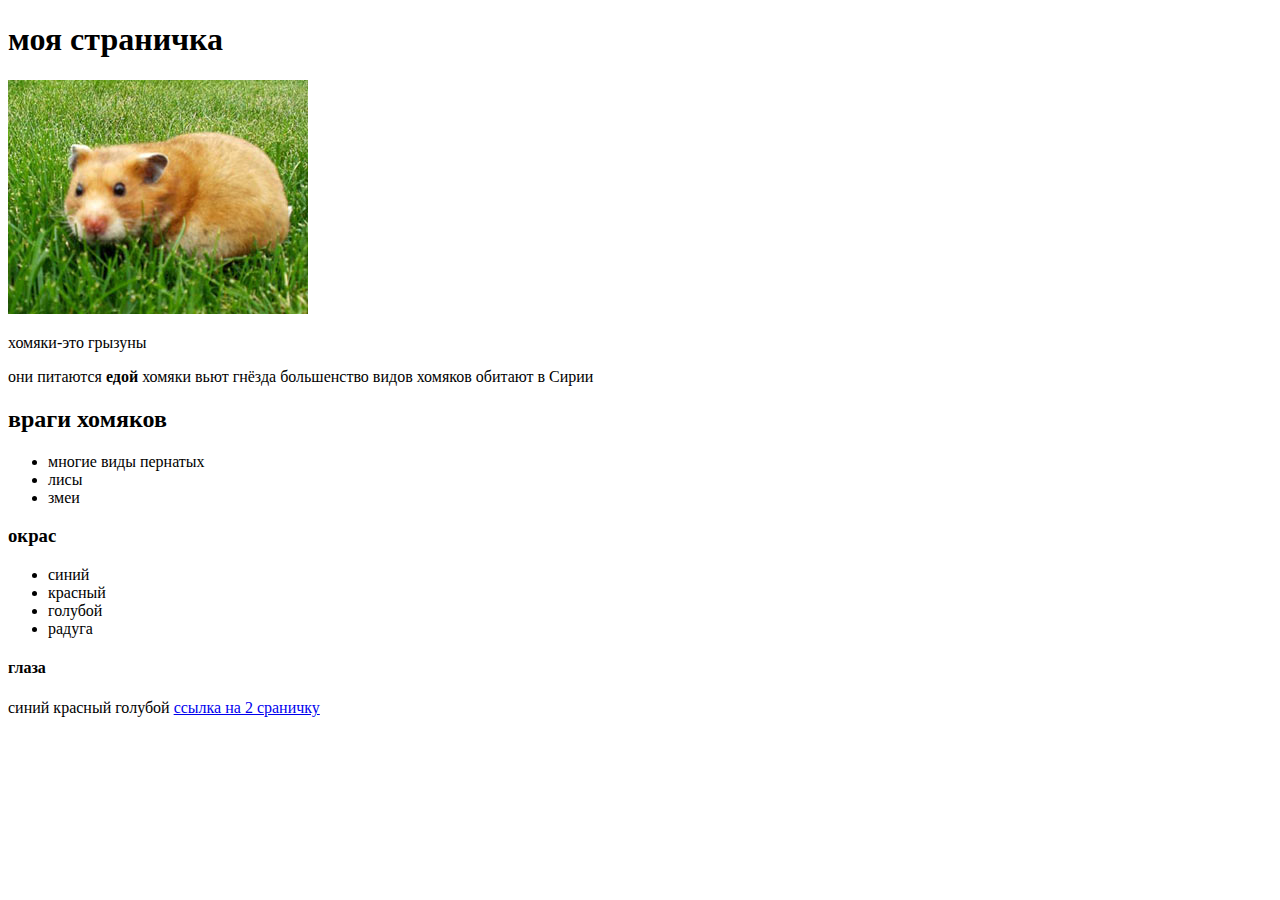
==== index.html @ c18bc666 "Add files via upload" ====
<!DOCTYPE html>
<html lang="ru">

<head>
    <meta charset="UTF-8">
    <meta name="viewport" content="width=device-width, initial-scale=1.0">
    <meta http-equiv="X-UA-Compatible" content="ie=edge">
    <title>Наша страничка</title>
</head>

<body>
    <h1>моя страничка</h1>
    <img src="./img/idontknow.jpg" alt="тут должна быть картинка">
    <p> хомяки-это грызуны</p>
    они питаются <strong>едой</strong>
    хомяки вьют гнёзда
    большенство видов хомяков обитают в Сирии
    <h2>враги хомяков</h2>
    <ul>
        <li> многие виды пернатых </li>
        <li>лисы</li>
        <li>змеи</li>
    </ul>
    <h3>окрас</h3>
    <ul>
        <li>синий</li>
        <li>красный</li>
        <li>голубой</li>
        <li>радуга</li>
    </ul>
    <h4>глаза</h4>
    синий
    красный
    голубой
    <a href="./page2.html">ссылка на 2 сраничку</a>
</body>

</html>
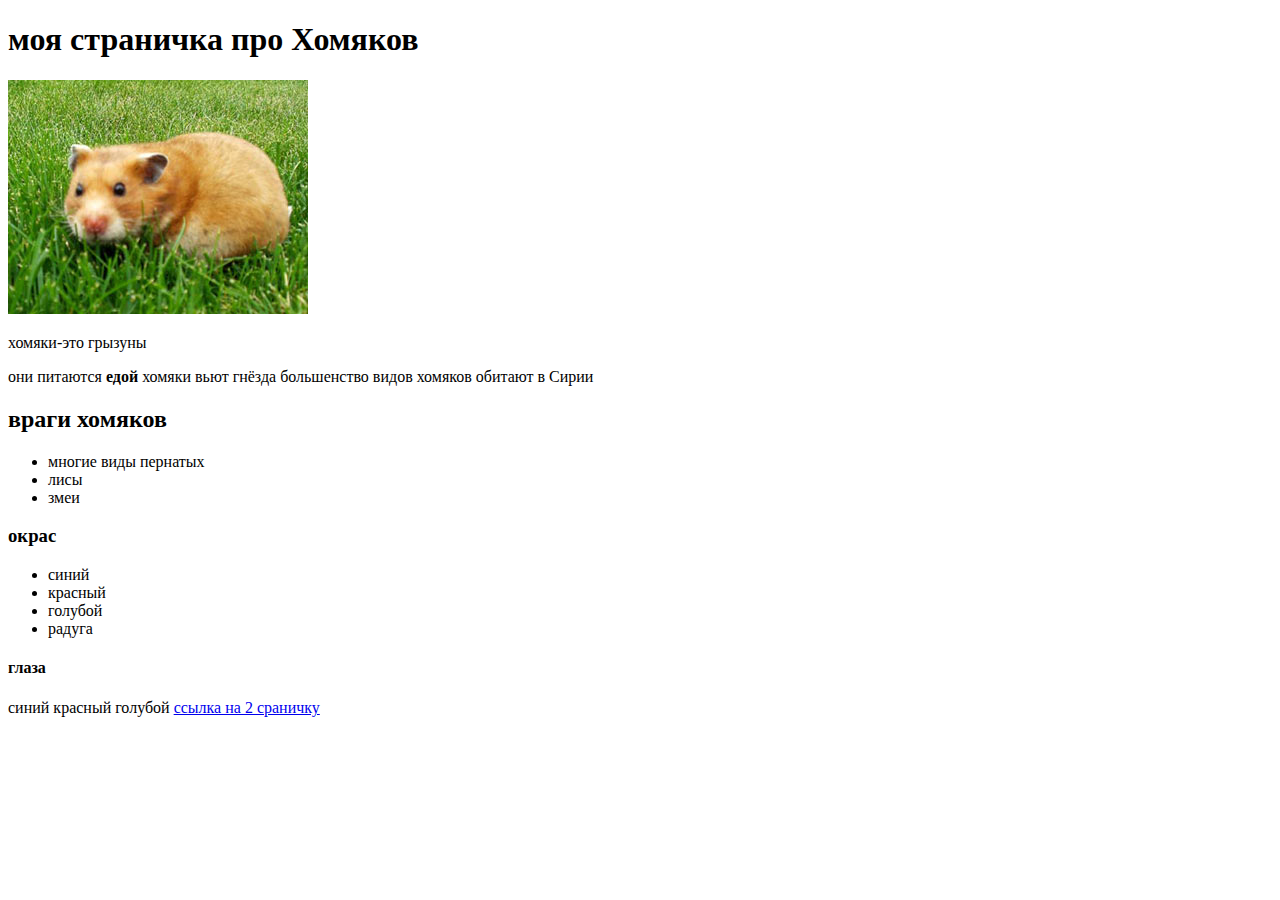
==== commit 21eb54a2: "хомки" ====
--- a/index.html
+++ b/index.html
@@ -9,7 +9,7 @@
 </head>
 
 <body>
-    <h1>моя страничка</h1>
+    <h1>моя страничка про Хомяков</h1>
     <img src="./img/idontknow.jpg" alt="тут должна быть картинка">
     <p> хомяки-это грызуны</p>
     они питаются <strong>едой</strong>
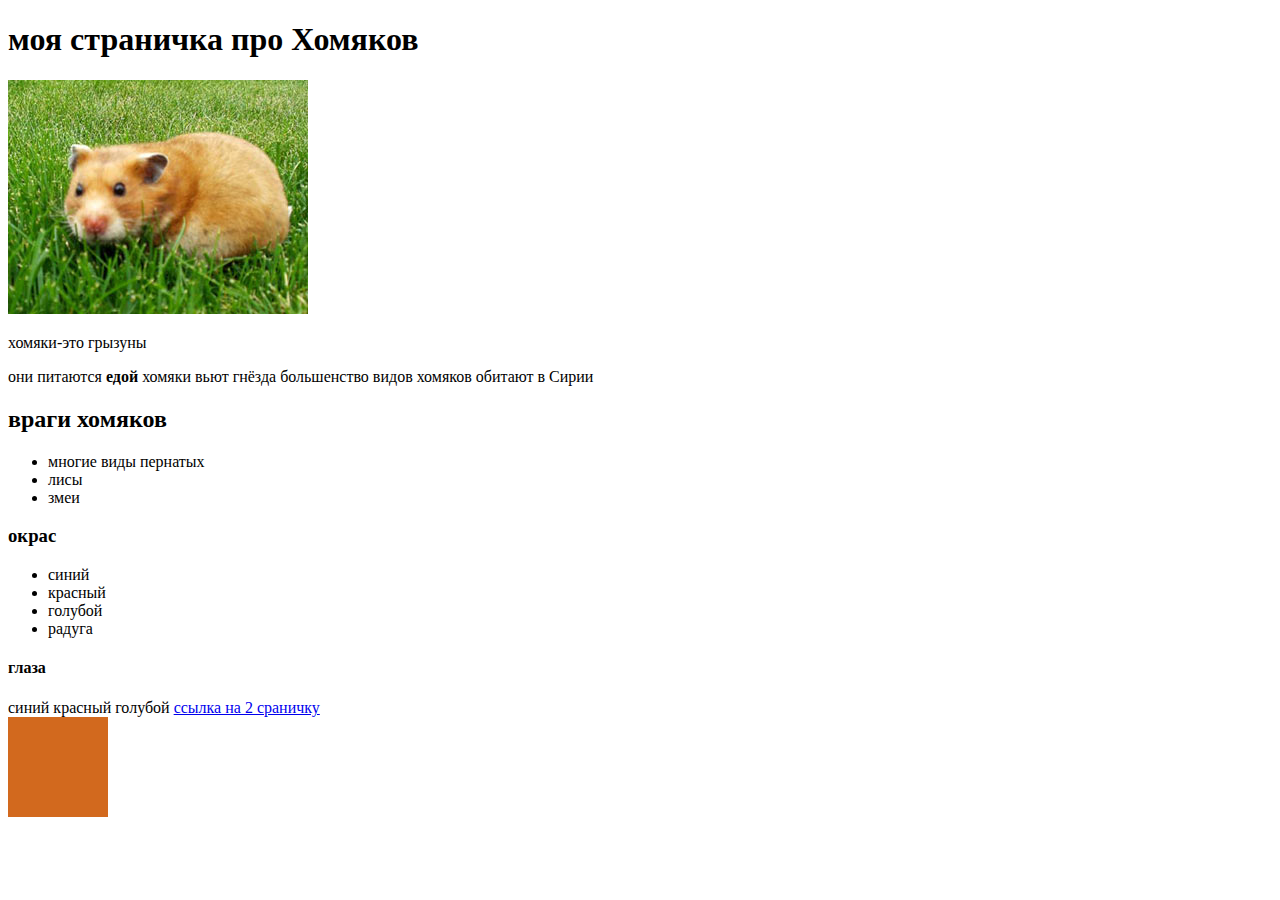
==== commit fb7de9aa: "Add files via upload" ====
--- a/index.html
+++ b/index.html
@@ -6,6 +6,7 @@
     <meta name="viewport" content="width=device-width, initial-scale=1.0">
     <meta http-equiv="X-UA-Compatible" content="ie=edge">
     <title>Наша страничка</title>
+    <link rel="stylesheet" href="./style/minestyle.css">
 </head>
 
 <body>
@@ -33,6 +34,7 @@
     красный
     голубой
     <a href="./page2.html">ссылка на 2 сраничку</a>
+    <div class="my"></div>
 </body>
 
 </html>--- a/style/minestyle.css
+++ b/style/minestyle.css
@@ -0,0 +1,5 @@
+div {
+  height: 100px;
+  width: 100px;
+  background: chocolate;
+}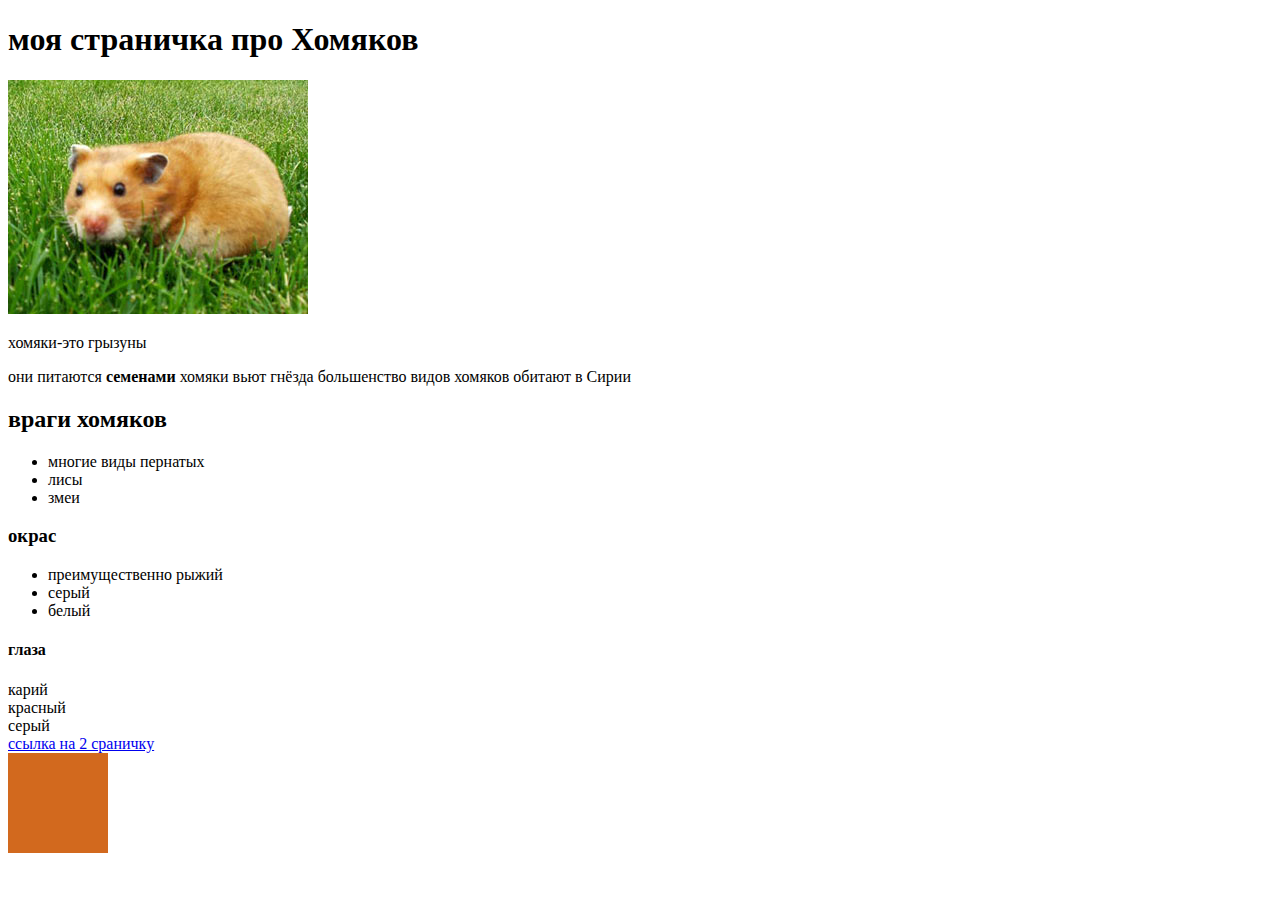
==== commit 000d8cce: "Add files via upload" ====
--- a/index.html
+++ b/index.html
@@ -13,7 +13,7 @@
     <h1>моя страничка про Хомяков</h1>
     <img src="./img/idontknow.jpg" alt="тут должна быть картинка">
     <p> хомяки-это грызуны</p>
-    они питаются <strong>едой</strong>
+    они питаются <strong>семенами</strong>
     хомяки вьют гнёзда
     большенство видов хомяков обитают в Сирии
     <h2>враги хомяков</h2>
@@ -24,15 +24,14 @@
     </ul>
     <h3>окрас</h3>
     <ul>
-        <li>синий</li>
-        <li>красный</li>
-        <li>голубой</li>
-        <li>радуга</li>
+        <li>преимущественно рыжий</li>
+        <li>серый</li>
+        <li>белый</li>
     </ul>
     <h4>глаза</h4>
-    синий
-    красный
-    голубой
+   <li>карий</li>
+   <li>красный</li>
+   <li>серый</li>
     <a href="./page2.html">ссылка на 2 сраничку</a>
     <div class="my"></div>
 </body>
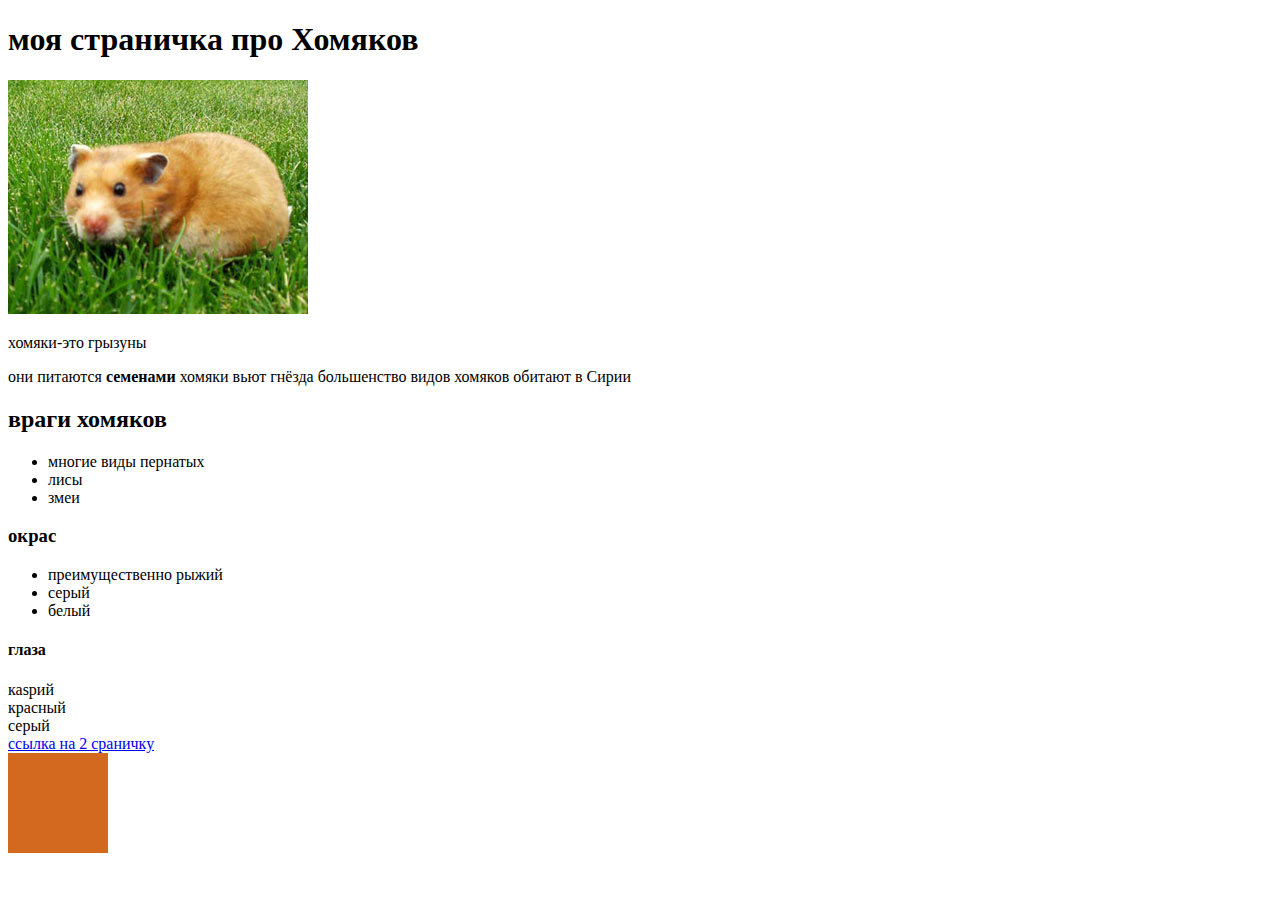
==== commit 8286768a: "Add files via upload" ====
--- a/index.html
+++ b/index.html
@@ -29,7 +29,7 @@
         <li>белый</li>
     </ul>
     <h4>глаза</h4>
-   <li>карий</li>
+   <li>каsрий</li>
    <li>красный</li>
    <li>серый</li>
     <a href="./page2.html">ссылка на 2 сраничку</a>
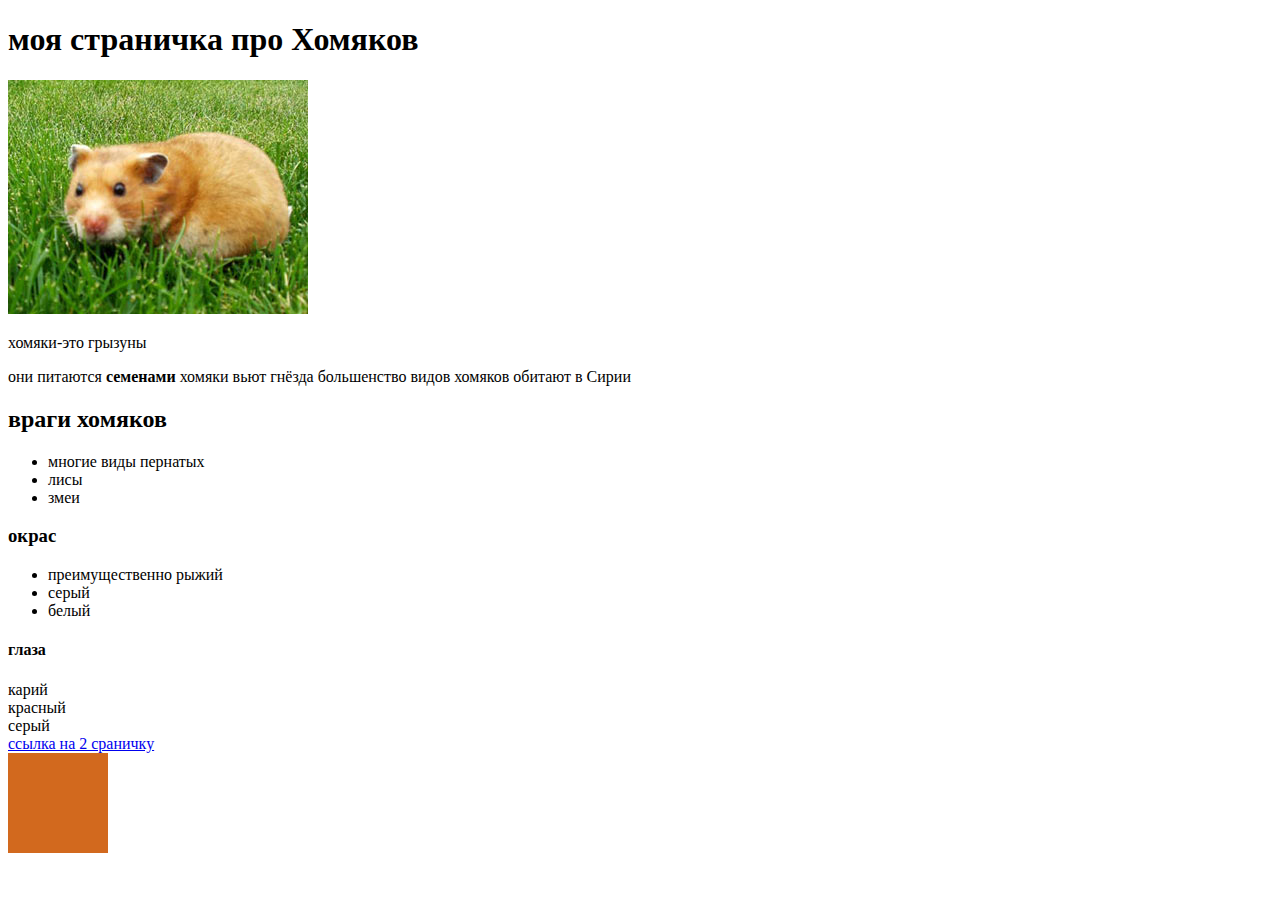
==== commit 05bb5632: "Add files via upload" ====
--- a/index.html
+++ b/index.html
@@ -29,9 +29,9 @@
         <li>белый</li>
     </ul>
     <h4>глаза</h4>
-   <li>каsрий</li>
-   <li>красный</li>
-   <li>серый</li>
+        <li>карий</li>
+        <li>красный</li>
+        <li>серый</li>
     <a href="./page2.html">ссылка на 2 сраничку</a>
     <div class="my"></div>
 </body>
